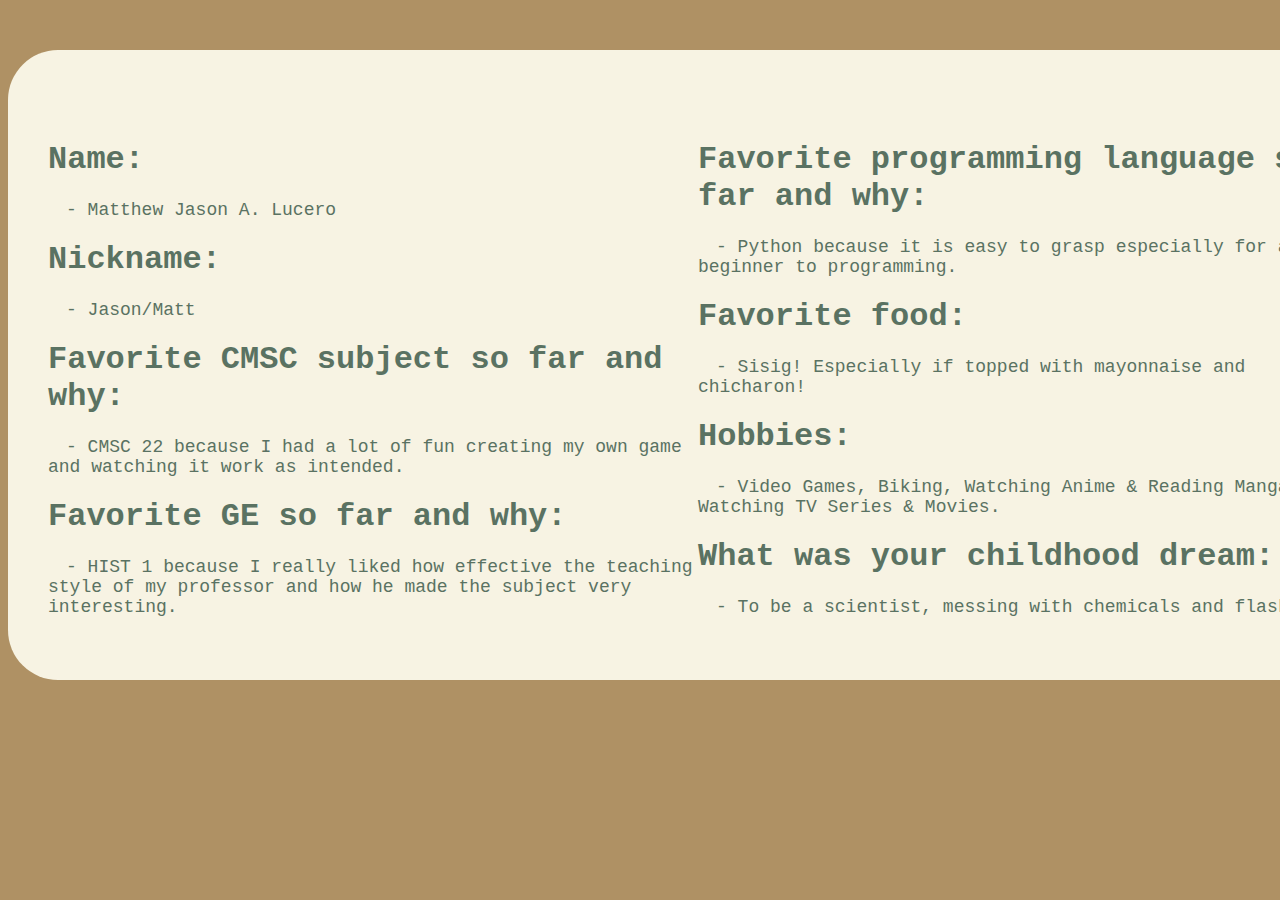
==== index.html @ 2269e7ab "modified name" ====
<!DOCTYPE html>
<html>

<head>
    <link rel="stylesheet" href="app.css" />
</head>

<body>
    <div class="content">
        <div class="column">
            <h1>Name:</h1>
            <p>&emsp;- Matthew Jason A. Lucero</p>

            <h1>Nickname:</h1>
            <p>&emsp;- Jason/Matt</p>

            <h1>Favorite CMSC subject so far and why:</h1>
            <p>&emsp;- CMSC 22 because I had a lot of fun creating my own game and watching it work as intended.</p>

            <h1>Favorite GE so far and why:</h1>
            <p>&emsp;- HIST 1 because I really liked how effective the teaching style of my professor and how he made the subject very interesting.</p>
        </div>

        <div class="column">
            <h1>Favorite programming language so far and why:</h1>
            <p>&emsp;- Python because it is easy to grasp especially for a beginner to programming.</p>

            <h1>Favorite food:</h1>
            <p>&emsp;- Sisig! Especially if topped with mayonnaise and chicharon!</p>

            <h1>Hobbies:</h1>
            <p>&emsp;- Video Games, Biking, Watching Anime & Reading Manga, and Watching TV Series & Movies.</p>

            <h1>What was your childhood dream:</h1>
            <p>&emsp;- To be a scientist, messing with chemicals and flasks.</p>
        </div>
    </div>
</body>

</html>
---- app.css ----
body {
    background: #AF9164;
}

.content {
    border-radius: 50px 50px 50px 50px;
    background: #F7F3E3;
    padding: 40px;
    width: 1300px;
    height: 550px;
    margin: auto;
    margin-bottom: 0px;
    margin-top: 50px;
    display: flex;
}

.column {
    flex: 50%;
    padding: 30px 0;
}

h1 {
    font-family: 'Courier New', monospace;
    color: #5A7262;
}

p {
    font-family: 'Courier New', monospace;
    font-size: large;
    color: #5A7262;
}
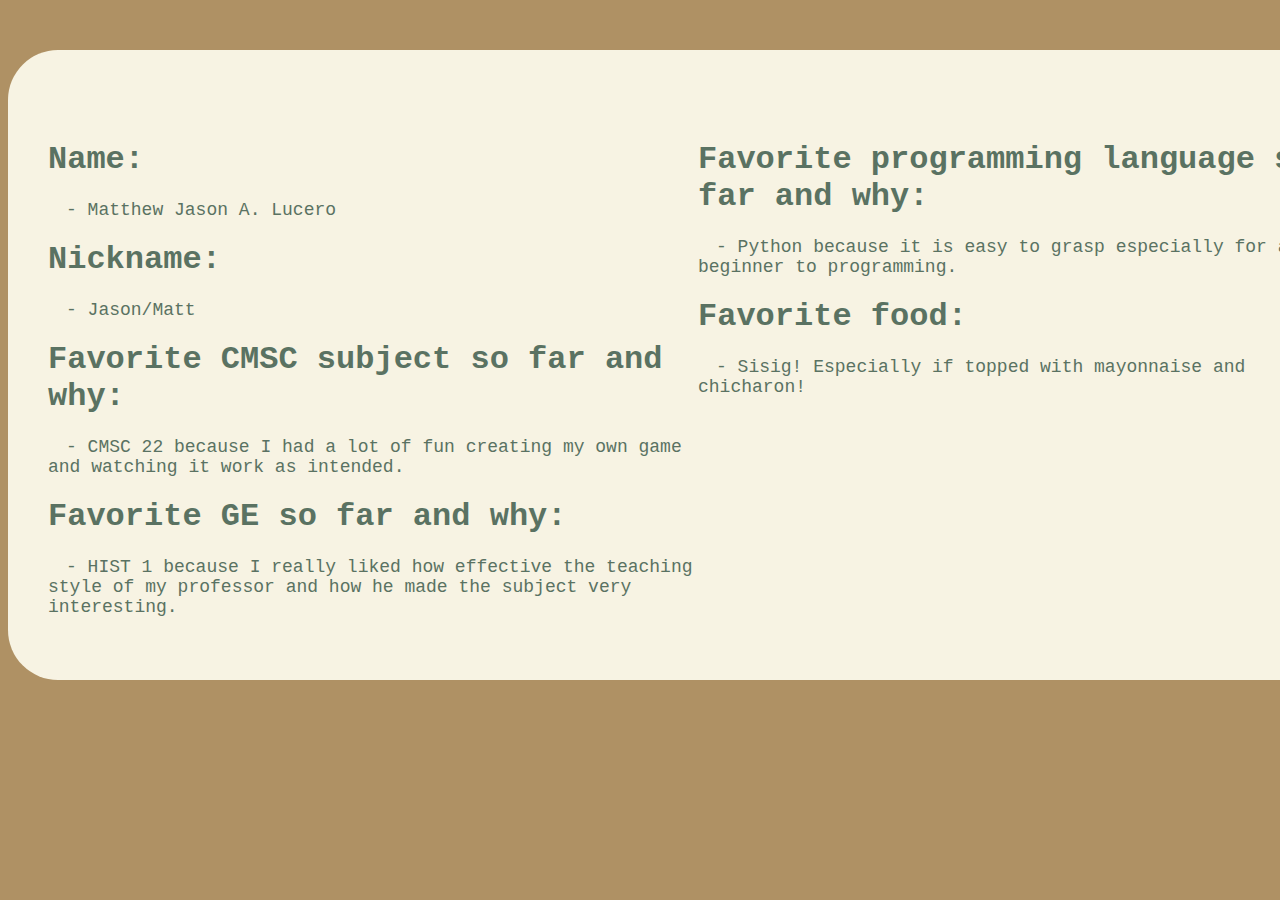
==== commit e76721aa: "modified name" ====
--- a/index.html
+++ b/index.html
@@ -27,12 +27,6 @@
 
             <h1>Favorite food:</h1>
             <p>&emsp;- Sisig! Especially if topped with mayonnaise and chicharon!</p>
-
-            <h1>Hobbies:</h1>
-            <p>&emsp;- Video Games, Biking, Watching Anime & Reading Manga, and Watching TV Series & Movies.</p>
-
-            <h1>What was your childhood dream:</h1>
-            <p>&emsp;- To be a scientist, messing with chemicals and flasks.</p>
         </div>
     </div>
 </body>
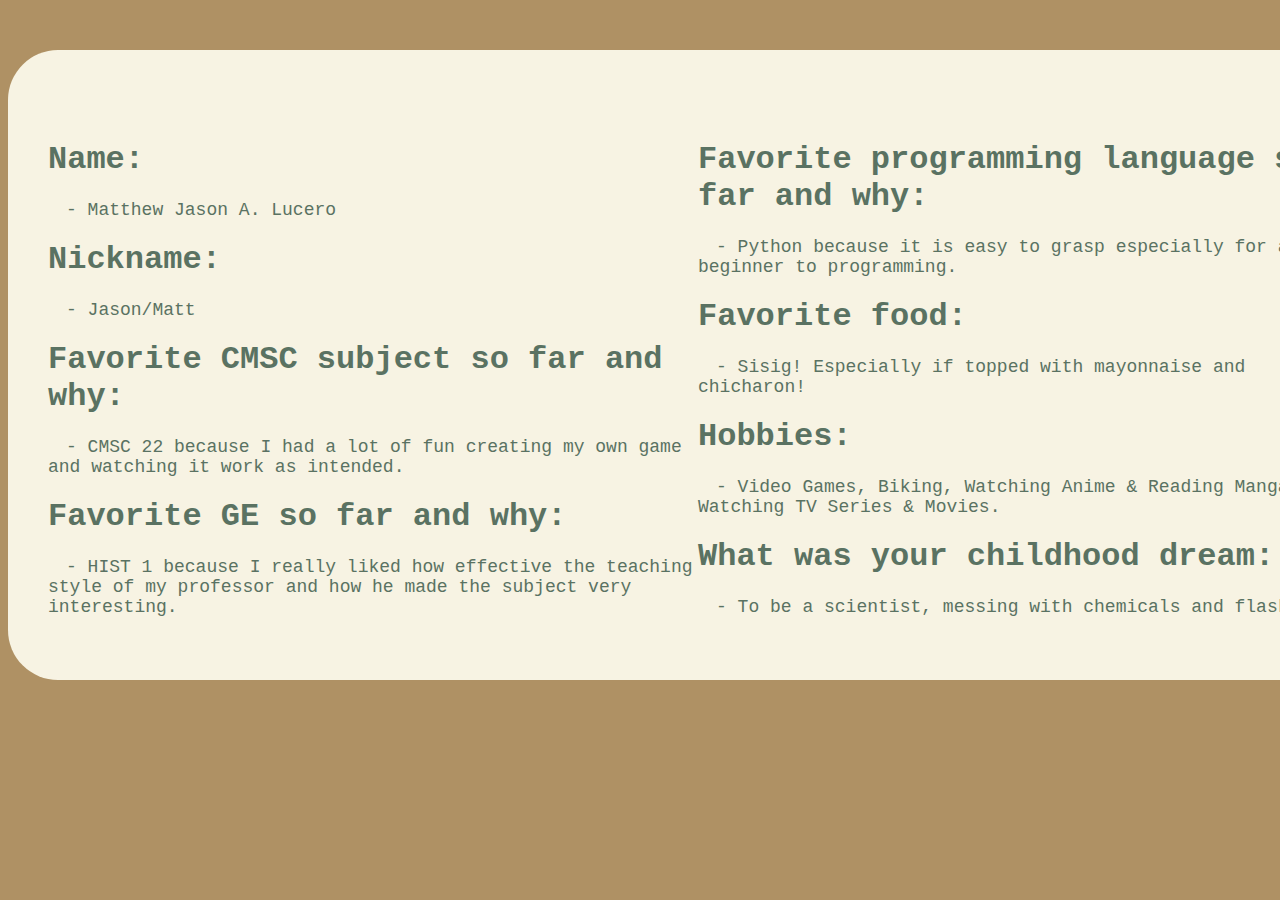
==== commit 1d75f99d: "modified reference for css" ====
--- a/index.html
+++ b/index.html
@@ -2,7 +2,7 @@
 <html>
 
 <head>
-    <link rel="stylesheet" href="app.css" />
+    <link rel="stylesheet" href="index.css" />
 </head>
 
 <body>
@@ -27,6 +27,12 @@
 
             <h1>Favorite food:</h1>
             <p>&emsp;- Sisig! Especially if topped with mayonnaise and chicharon!</p>
+
+            <h1>Hobbies:</h1>
+            <p>&emsp;- Video Games, Biking, Watching Anime & Reading Manga, and Watching TV Series & Movies.</p>
+
+            <h1>What was your childhood dream:</h1>
+            <p>&emsp;- To be a scientist, messing with chemicals and flasks.</p>
         </div>
     </div>
 </body>
--- a/index.css
+++ b/index.css
@@ -0,0 +1,31 @@
+body {
+    background: #AF9164;
+}
+
+.content {
+    border-radius: 50px 50px 50px 50px;
+    background: #F7F3E3;
+    padding: 40px;
+    width: 1300px;
+    height: 550px;
+    margin: auto;
+    margin-bottom: 0px;
+    margin-top: 50px;
+    display: flex;
+}
+
+.column {
+    flex: 50%;
+    padding: 30px 0;
+}
+
+h1 {
+    font-family: 'Courier New', monospace;
+    color: #5A7262;
+}
+
+p {
+    font-family: 'Courier New', monospace;
+    font-size: large;
+    color: #5A7262;
+}